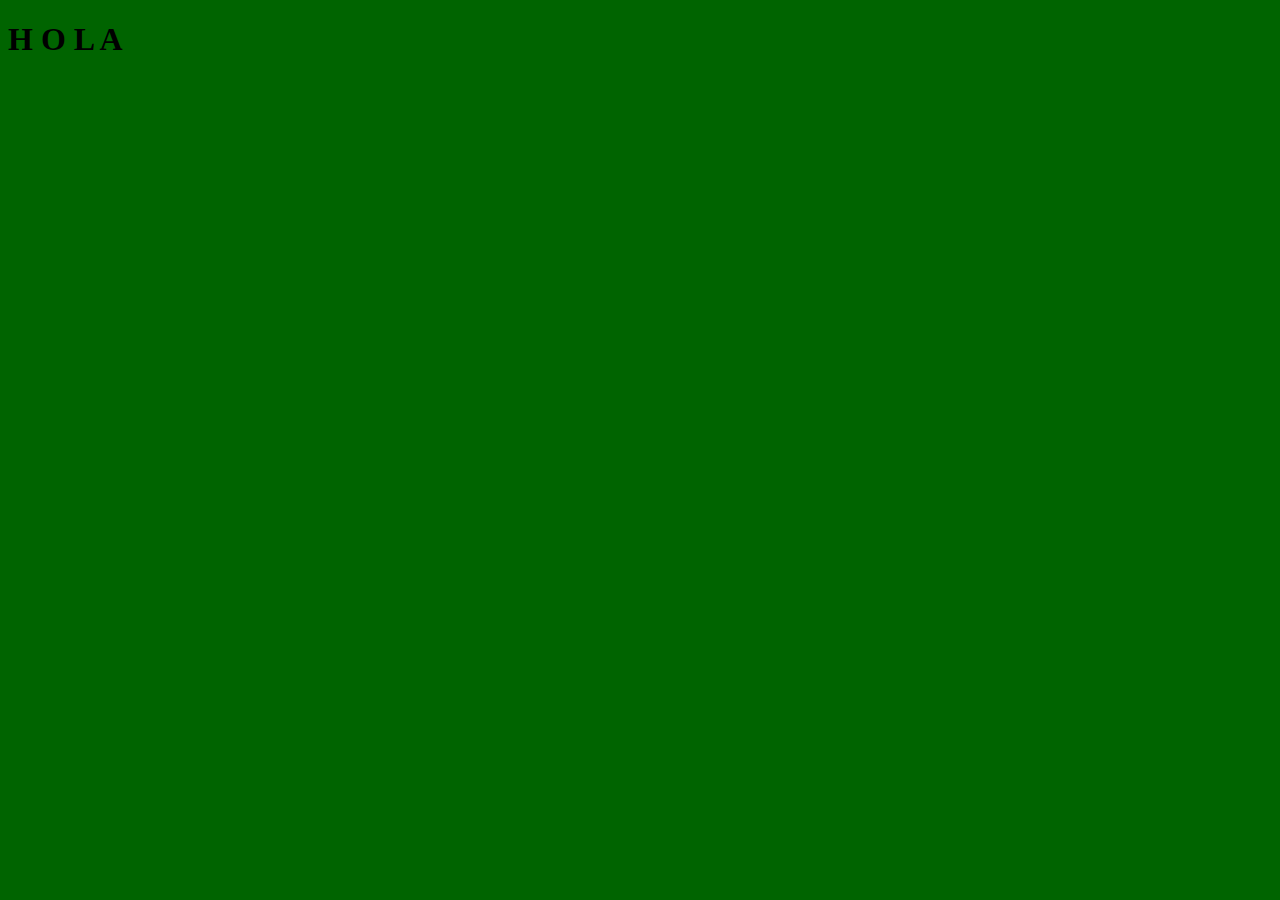
==== index.html @ 927bc75b "Update index.html" ====
<!DOCTYPE html>
<html>
<head>
	<link rel="stylesheet" href="js/script.js">
	<link rel="stylesheet" href="css/styles.css">
	<meta charset="utf-8">
	<meta name="viewport" content="width=device-width, initial-scale=1">
	<title></title>
</head>
<body>
	<h1>H O L A</h1>

</body>
</html>
---- css/styles.css ----
body{
background-color: darkgreen;
}
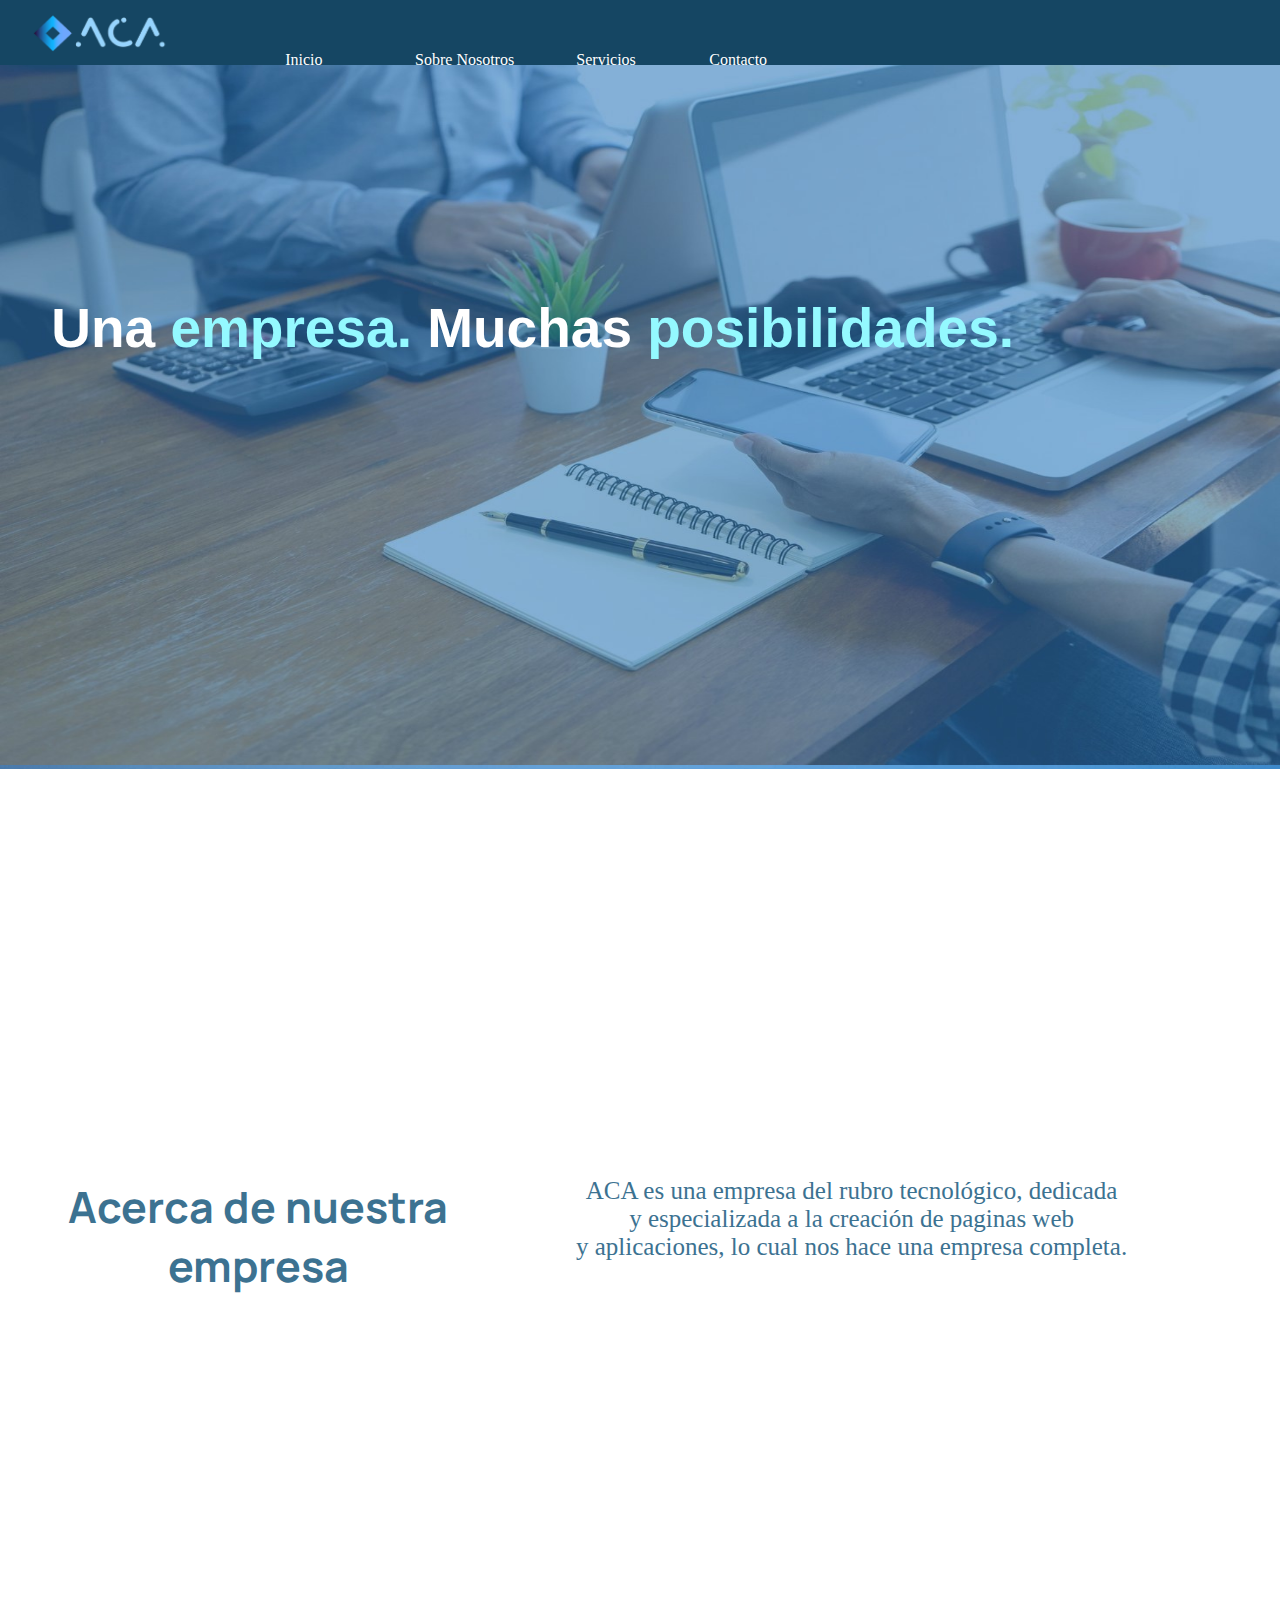
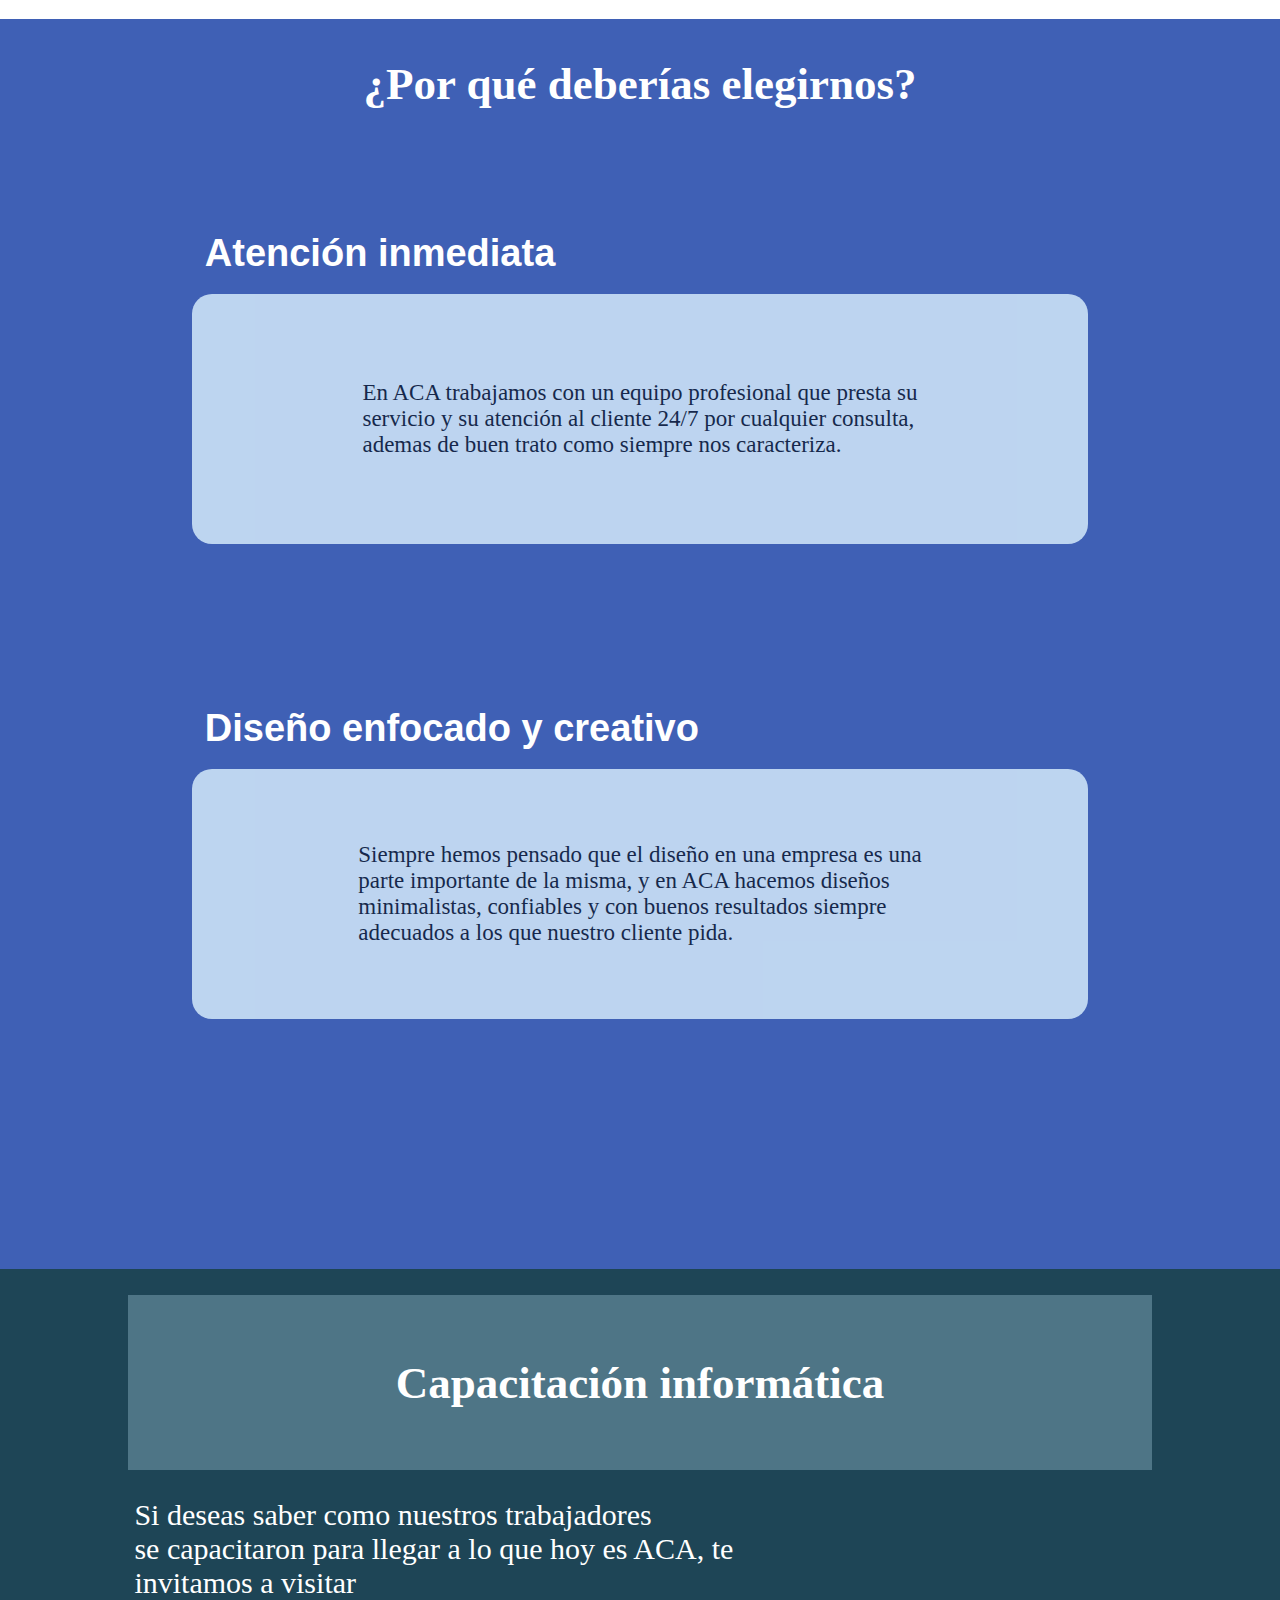
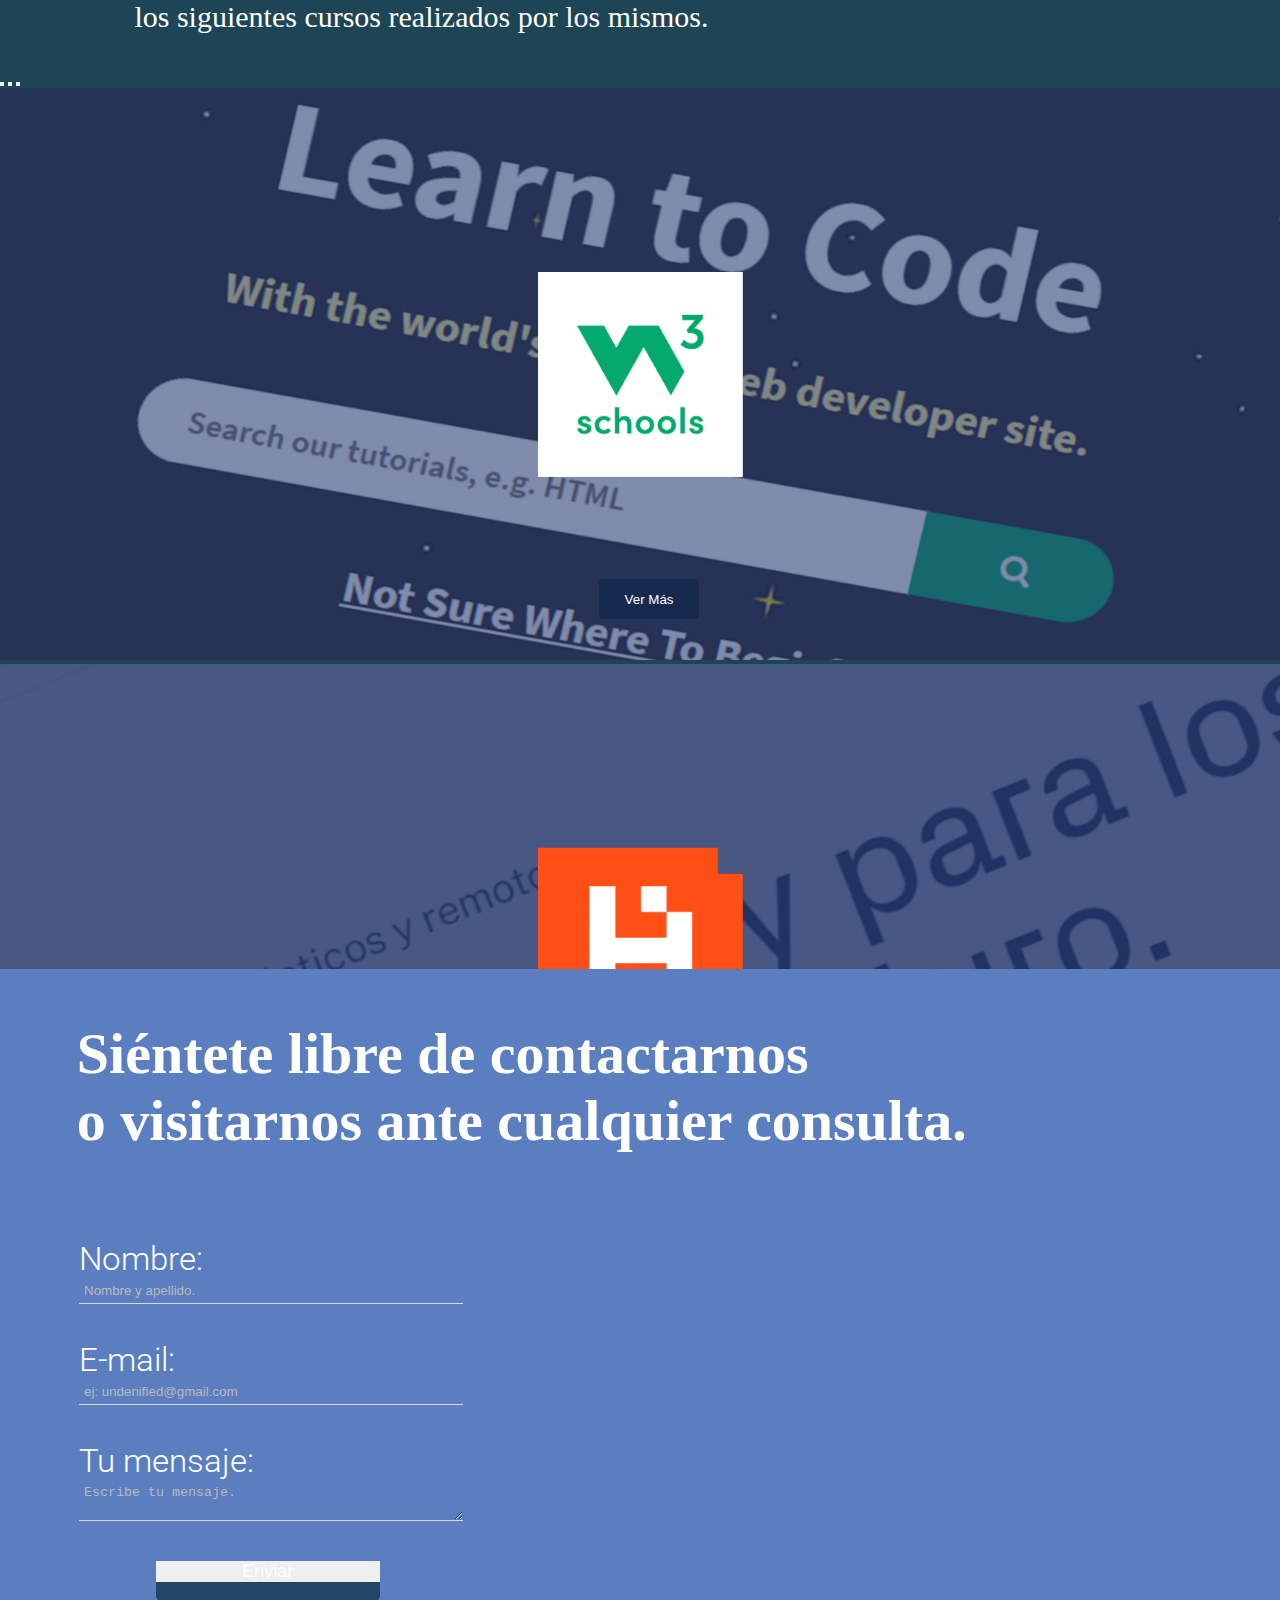
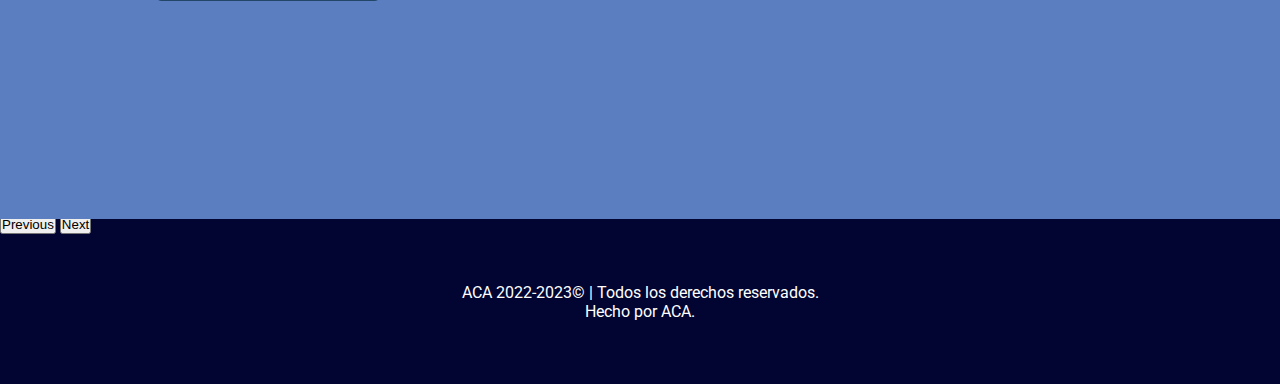
==== commit 8f3e6c2a: "aaaa" ====
--- a/index.html
+++ b/index.html
@@ -1,14 +1,180 @@
-<!DOCTYPE html>
-<html>
-<head>
-	<link rel="stylesheet" href="js/script.js">
-	<link rel="stylesheet" href="css/styles.css">
-	<meta charset="utf-8">
-	<meta name="viewport" content="width=device-width, initial-scale=1">
-	<title></title>
-</head>
-<body>
-	<h1>H O L A</h1>
-
-</body>
-</html>
+<!DOCTYPE html>
+<html>
+<head>
+  <title>Inicio - ACA</title>
+  <link rel="stylesheet" href="css/styles.css">
+  <link rel="shortcut icon" href="img/favicon.png">
+
+  <link href="https://cdn.jsdelivr.net/npm/bootstrap@5.3.0/dist/css/bootstrap.min.css" rel="stylesheet" integrity="sha384-9ndCyUaIbzAi2FUVXJi0CjmCapSmO7SnpJef0486qhLnuZ2cdeRhO02iuK6FUUVM" crossorigin="anonymous">
+  <link href="https://fonts.googleapis.com/css2?family=Open+Sans&family=Roboto:wght@300;400&display=swap" rel="stylesheet">
+  <link rel="preconnect" href="https://fonts.googleapis.com">
+  <link rel="preconnect" href="https://fonts.gstatic.com" crossorigin>
+  <link href="https://fonts.googleapis.com/css2?family=Inter:wght@200;800&display=swap" rel="stylesheet">
+  <link href="https://cdn.jsdelivr.net/npm/bootstrap@5.3.1/dist/css/bootstrap.min.css" rel="stylesheet" integrity="sha384-4bw+/aepP/YC94hEpVNVgiZdgIC5+VKNBQNGCHeKRQN+PtmoHDEXuppvnDJzQIu9" crossorigin="anonymous">
+
+  <link rel="preconnect" href="https://fonts.googleapis.com">
+  <link rel="preconnect" href="https://fonts.gstatic.com" crossorigin>
+  <link href="https://fonts.googleapis.com/css2?family=Alatsi&family=Inter:wght@200;800&display=swap" rel="stylesheet">
+  <link href="https://fonts.googleapis.com/css2?family=Alatsi&family=Inter:wght@200;800&family=Manrope:wght@200&display=swap" rel="stylesheet">
+
+</head>
+<body>
+
+<!-- .......................... NAVBAR .......................... -->
+
+    <nav>
+      <ul class="nav-links">
+        <a href="index.html"><img src="img/Logo ACA.png" class="ACAlogo"></a>
+        <li><a href="index.html">Inicio</a></li>
+        <li><a href="nosotros.html">Sobre Nosotros</a></li>
+        <li><a href="servicios.html">Servicios</a></li>
+        <li><a href="#section-contacto">Contacto</a></li>
+      </ul>
+    </nav>
+
+<!-- .......................... NAVBAR .......................... -->
+  
+
+<div class="containerBG1">
+    
+      <img src="img/PersonasTrabajando.jpg" alt="fondoDiv" class="imgContainerBG1">
+      <h1 style="font-family: Helvetica; position: absolute; font-size: 55px; left: 4%;top: 33%; font-style: bold;"> Una  <span class="cambioColorTexto">empresa.</span> Muchas <span class="cambioColorTexto">posibilidades.</span></h1>
+</div> <!-- Cierre de div "containerBG1" -->
+
+
+
+<div class="containerBG2">
+    <h2 class="txtH2-containerBG2">Acerca de nuestra <br> empresa</h2>
+
+<br>
+<br>
+<br>
+
+  <p class="p-containerBG2" >ACA es una empresa del rubro tecnológico, dedicada <br> y especializada a la creación de paginas web <br> y aplicaciones, lo cual nos hace una empresa completa.</p>
+    </div> <!-- Cierre de div "containerBG2" -->
+
+  <div class="containerBG3">
+    <h1 style="font-size: 45px; font-weight: bolder; color: #ffffff; padding: 20px; top: 1.5%; position: relative;" class="TituloJustify">¿Por qué deberías elegirnos?</h1>
+    <p class="txtAI" >Atención inmediata</p>
+      <div class="subContainer1">
+
+        <p class="txtP" >En ACA trabajamos con un equipo profesional que presta su <br> servicio y su atención al cliente 24/7 por cualquier consulta, <br> ademas de buen trato como siempre nos caracteriza.</p>
+      </div>
+    
+      <p class="txtDE" >Diseño enfocado y creativo</p>
+      <div class="subContainer2">
+        <p class="txtP" >Siempre hemos pensado que el diseño en una empresa es una <br> parte importante de la misma, y en ACA hacemos diseños <br> minimalistas, confiables y con buenos resultados siempre <br> adecuados a los que nuestro cliente pida.</p>
+      </div>
+
+    </div> <!-- Cierre de div "containerBG3" -->
+
+    <div class="containterBG4">
+      <div class="subContainer3">
+        <h2 style="color: white; font-size: 45px; text-align: center; justify-content: center; position: relative; font-weight: bold;">Capacitación informática</h2>
+      </div>
+
+      <br>
+      <br>
+      <br>
+      
+      <p style="color: #fff; text-align: left; position: relative; font-size: 30px; left: 10.5%; width: 73%;">Si deseas saber como nuestros trabajadores <br>
+        se capacitaron para llegar a lo que hoy es ACA, te <br> invitamos a visitar <br>
+        los siguientes cursos realizados por los mismos.
+      </p>
+
+      <br>
+      <br>
+
+      <div id="carouselExampleAutoplaying" class="carousel slide" data-bs-ride="carousel">
+        <div class="carousel-indicators">
+          <button type="button" data-bs-target="#carouselExampleIndicators" data-bs-slide-to="0" class="active" aria-current="true" aria-label="Slide 1"></button>
+          <button type="button" data-bs-target="#carouselExampleIndicators" data-bs-slide-to="1" aria-label="Slide 2"></button>
+          <button type="button" data-bs-target="#carouselExampleIndicators" data-bs-slide-to="2" aria-label="Slide 3"></button>
+        </div>
+        <div class="carousel-inner">
+          <div class="carousel-item active" data-bs-interval="3000">
+            <img src="img/w3schoolsCA.jpg" class="d-block w-60" alt="0">
+            <a href="https://www.w3schools.com/" target="_blank">
+              <button class="btnVerMas">Ver Más</button>
+            </a>
+          </div>
+          <div class="carousel-item" data-bs-interval="3000">
+            <img src="img/HackAcademyCA.PNG" class="d-block w-60" alt="1">
+            <a href="https://ha.dev/" target="_blank">
+              <button class="btnVerMas">Ver Más</button>
+            </a>
+          </div>
+          <div class="carousel-item" data-bs-interval="3000">
+            <img src="img/courseraCA.png" class="d-block w-60" alt="2">
+            <a href="https://www.coursera.org/" target="_blank">
+              <button class="btnVerMas">Ver Más</button>
+            </a>
+          </div>
+        </div>
+        <button class="carousel-control-prev" type="button" data-bs-target="#carouselExampleAutoplaying" data-bs-slide="prev">
+          <span class="carousel-control-prev-icon" aria-hidden="true"></span>
+          <span class="visually-hidden">Previous</span>
+        </button>
+        <button class="carousel-control-next" type="button" data-bs-target="#carouselExampleAutoplaying" data-bs-slide="next">
+          <span class="carousel-control-next-icon" aria-hidden="true"></span>
+          <span class="visually-hidden">Next</span>
+        </button>
+      </div>
+
+    </div> <!-- Cierre de div "containerBG4" -->
+
+    <div class="containerBG5">
+      
+  <h1 style="font-size: 58px; position: absolute; color: white; left: 6%; top: 6%;" id="section-contacto">Siéntete libre de contactarnos <br> o visitarnos ante cualquier consulta.</h1>
+
+        <form name="contact">
+          
+
+            <p style="font-size: 33px; color: #fff; font-family: 'Roboto'; font-weight: 300;">Nombre:</p>
+            <input type="text" class="form-input" style="background-color: transparent;" required placeholder="Nombre y apellido.">
+
+<br>
+<br>
+<br>
+            <p style="font-size: 33px; color: #fff; font-family: 'Roboto'; font-weight: 300;">E-mail:</p>
+            <input type="email" class="form-input" style="background-color: transparent;" required placeholder="ej: undenified@gmail.com">
+           
+<br>
+<br>
+<br>
+
+            <p style="font-size: 33px; color: #fff; font-family: 'Roboto'; font-weight: 300;">Tu mensaje:</p>
+            <textarea class="form-input" name="message" style="background-color: transparent;" required placeholder="Escribe tu mensaje."></textarea>
+
+<br>
+<br>
+<br>
+
+            <p class="center_content">
+              <input type="submit" class="btn btn-enviar" value="Enviar" style="color: #fff; font-size: 18px;">
+            </p>
+
+        </form>
+      <iframe src="https://www.google.com/maps/embed?pb=!1m18!1m12!1m3!1d3274.724327653351!2d-56.17015602452608!3d-34.83802307287117!2m3!1f0!2f0!3f0!3m2!1i1024!2i768!4f13.1!3m3!1m2!1s0x95a02af2e3f4f95f%3A0xa2b1e3cc84fed1e3!2sLiceo%20Impulso!5e0!3m2!1ses-419!2suy!4v1693451558826!5m2!1ses-419!2suy" style="border:0;" allowfullscreen="" loading="lazy" referrerpolicy="no-referrer-when-downgrade" class="ubicacion"></iframe>
+    </div>
+
+<!-- Cierre de div "containerBG5"
+
+
+
+
+-->
+
+
+  
+    <div class="footer">
+
+      <p style="color: #fff; font-family: 'Roboto';">ACA 2022-2023© | Todos los derechos reservados. <br> Hecho por ACA.</p>
+
+    </div>
+
+      <script src="js/script.js"></script>
+      <script src="https://cdn.jsdelivr.net/npm/bootstrap@5.3.1/dist/js/bootstrap.bundle.min.js" integrity="sha384-HwwvtgBNo3bZJJLYd8oVXjrBZt8cqVSpeBNS5n7C8IVInixGAoxmnlMuBnhbgrkm" crossorigin="anonymous"></script>
+    </body>
+</html>
+
--- a/css/styles.css
+++ b/css/styles.css
@@ -1,3 +1,621 @@
+@import url('https://fonts.googleapis.com/css2?family=Inter:wght@800&display=swap');
+
+@import "../node_modules/bootstrap/scss/functions";
+
+@import "../node_modules/bootstrap/scss/variables";
+@import "../node_modules/bootstrap/scss/variables-dark";
+
+
+*{
+  box-sizing: border-box;
+  padding: 0;
+  margin: 0;
+}
+
 body{
-background-color: darkgreen;
-}
+    background-color: #007d90;
+    background-image: url(../img/Fondo\ Index.jpg);
+}
+
+/* --------- NAVBAR ---------*/
+
+.nav-links {
+  position: relative;
+  background-color: #154663;
+  width: 100%;
+  height: 65px;
+  padding: 0;
+  margin: auto;
+  list-style: none;
+}
+
+.nav-links li a{
+text-decoration: none;
+color: white;
+padding: 20px 35px;
+display: block;
+left: 30%;
+position: relative;
+}
+
+.nav-links li{
+  display: inline-block;
+  text-align: center;
+  left: 5%;
+  position: relative;
+
+}
+
+.nav-links li a:hover{
+  background-color: #04283b;
+  color: #badcff;
+
+  transform: scale(1.02);
+  transition: .3s;
+}
+
+
+.ACAlogo {
+  width: 150px; 
+  height: 65px; 
+  position: relative; 
+  left: 2%;
+}
+
+.ACAlogo:hover {
+  transform: scale(1.10);
+  transition: 0.7s;
+}
+
+
+  /* --------- NAVBAR ---------*/
+
+
+
+/* --------- CONTAINERBG1 ---------*/
+
+  .containerBG1{
+  width: 100%;
+  height: 700px;
+  background-color: #15203D;
+  display: inline-block;
+  color: white; 
+  position: relative;
+  }
+
+  .imgContainerBG1 {
+    width: 100%;
+    height: 100%;
+  }
+
+  .cambioColorTexto {
+    color: #94F9FF;
+  }
+
+/* --------- CONTAINERBG1 ---------*/
+
+
+  /* --------- CONTAINERBG2 ---------*/
+
+.containerBG2{
+  background-color: #ffffff;
+  width: 100%;
+  height: 850px;
+  position: relative;
+}
+
+.txtH2-containerBG2 {
+  font-style: bolder; 
+  font-size: 43px; 
+  color: #3C7291; 
+  font-family: 'Manrope', sans-serif; 
+  text-align: center; 
+  top: 48%; 
+  position: absolute; 
+  right: 65%; 
+  font-weight: bold;
+}
+
+.p-containerBG2 {
+  color: #3C7291; 
+  font-size: 25px; 
+  text-align: center; 
+  position: absolute; 
+  left: 45%; 
+  top: 48%;
+}
+
+/* --------- CONTAINERBG2 ---------*/
+
+
+
+/* --------- CONTAINERBG3 ---------*/
+
+
+.TituloJustify{
+  text-align:center;
+}
+
+.containerBG3 {
+  width: 100%;
+  height: 1250px;
+  background-color: #3F60B5; 
+  position: relative;
+}
+
+.subContainer1 {
+  width: 55%;
+  height: 20%;
+  background-color: #DDF2FF;
+  opacity: 0.8;
+  border-radius: 20px;
+
+  position: absolute;
+  top: 22%;
+  left: 20%;
+  display: flex;
+  justify-content: center;
+  place-items: center;
+  
+
+}
+
+.subContainer2{
+
+  width: 55%;
+  height: 20%;
+  background-color: #DDF2FF;
+  opacity: 0.8;
+  border-radius: 20px;
+
+  position: absolute;
+  top: 60%;
+  left: 20%;
+  display: flex;
+  justify-content: center;
+  place-items: center;
+}
+
+.txtP {
+  font-size: 26px; 
+  text-align: left; 
+  color: #0e1a33; 
+  position: relative;
+}
+
+.txtAI {
+  font-family: Arial; 
+  font-weight: bold; 
+  font-size: 38px; 
+  position: absolute; 
+  left: 22%; color: #ffffff; 
+  top: 17%;
+}
+
+.txtDE {
+  font-family: Arial; 
+  font-weight: bold; 
+  font-size: 38px; 
+  position: absolute; 
+  left: 22%; 
+  top: 55%; 
+  color: #ffffff;
+}
+
+/* --------- CONTAINERBG3 ---------*/
+
+
+
+/* --------- CONTAINERBG4 ---------*/
+
+.containterBG4{
+  width: 100%;
+  height: 1300px;
+  background-color: #1E4556;
+  position: relative;
+}
+
+.subContainer3 {
+  background-color: #4E7586;
+  width: 80%;
+  height: 175px;
+  position: relative;
+  left: 10%;
+  top: 2%;
+  display: flex;
+  align-items: center;
+  justify-content: center;
+}
+
+
+.carrusel {
+  width: 100%;
+  display: flex;
+  overflow: scroll;
+}
+  
+.elementos {
+  flex: 1 0 auto;
+  margin: 0 50px;
+  background-color: #5593CB;
+  width: 350px;
+  height: 420px;
+  text-align: center;
+  position: relative;
+}
+
+.btnCarrusel {
+  padding: 10px 20px;
+  background-color: #83a2ff;
+  color: rgb(255, 255, 255);
+  text-decoration: none;
+  border: none;
+  border-radius: 5px;
+  cursor: pointer;
+  position: absolute;
+  top: 80%;
+  left: 32%;
+  font-size: 18px;
+}
+
+.btnCarrusel:hover {
+  color: #ffffff;
+  background-color: #102134;
+  transition: 0.2s;
+}
+
+.d-block {
+  width: 100%;
+  height: 100%;
+}
+
+.btnVerMas {
+  position: absolute;
+  top: 70%;
+  left: 46.8%;
+  width: 100px;
+  border-style: none;
+  border-radius: 5px;
+  color: white;
+  background-color: #162a4f;
+  height: 40px;
+}
+
+.btnVerMas:hover {
+  background-color: #101e38;
+  transition: 0.2s;
+}
+
+
+/* --------- CONTAINERBG4 ---------*/
+
+
+/* --------- CONTAINERBG5 ---------*/
+
+.containerBG5 {
+width: 100%;
+height: 850px;
+background-color: #5B7EC1;
+position: relative;
+}
+
+.ubicacion {
+  position: relative;
+  left: 53%;
+  bottom: 31%;
+
+  width:600px; height:450px;
+}
+
+form{
+  color: #999;
+  border-radius: 3px;
+  background-color: transparent;
+  margin: 0;
+  position: relative;
+  left: 5%;
+  top: 30%;
+  width: 670px;
+  padding: 15px;
+  
+}
+
+input, textarea {
+  border: 0;
+  outline: none;
+  width: 100%;
+  color: transparent;
+}
+
+.form-input {
+  border-bottom: 1.5px solid #dad9d9;
+  padding: 5px;
+  width: 90%;
+  color: white;
+}
+
+.form-input:focus{
+  border-bottom: 2px solid #ffffff;
+}
+
+.center_content {
+position: relative;
+left: 28%;
+background-color: #214667;
+color: white;
+width: 35%;
+height: 40px;
+border-radius: 5px;
+text-align: center;
+}
+
+.center_content:hover{
+  background-color: #183044;
+  transition: 0.2s
+}
+
+
+::placeholder { color: #BABABA;}
+
+
+/* --------- CONTAINERBG5 ---------*/
+
+.footer{
+  width: 100%;
+  height: 165px;
+  background-color: #020431;
+
+  display: flex;
+  align-items: center;
+  justify-content: center;
+  text-align: center;
+}
+
+/* ....................................................... PAGINA DE SERVICIOS .........................................................*/
+
+.serviciosSec1 {
+  width: 100%;
+  height: 230px;
+  background-color: #1D2C55;
+}
+
+.containerBG1-servicios{
+  width: 100%;
+  height: 700px;
+  background-color: #15203D;
+  display: flex;
+  color: white; 
+  position: relative;
+}
+
+
+/* ....................................................... PAGINA SOBRE NOSOTROS .........................................................*/
+
+.nosotrosSec1 {
+  width: 100%;
+  height: 230px;
+  background-color: #1D2C55;
+}
+
+.nosotrosSec2 {
+  width: 100%;
+  height: 1200px;
+  background-color: #D2DEFF;
+  padding: 100px;
+}
+
+.nosotrosSec3 {
+  width: 100%;
+  height: 1200px;
+  background-color: #1D2C55;
+}
+
+.nosotrosIntegrantes {
+width: 100%;
+height: 75%;
+/*border: 1px solid #ff0000;*/
+
+margin: 0 auto;
+box-sizing: border-box;
+
+position: relative;
+top: 6%;
+
+
+}
+
+.container-integrantes {
+  width: 100%;
+  height: 48%;
+  display: flex;
+
+  /*border: solid 1px white ;*/
+  
+
+  align-items: center;
+  justify-content: center;
+  margin: 20px 0;
+}
+
+.contColIntegrantes {
+  width: 50%;
+  height: 100%;
+  /*border: 1px solid green;*/
+
+  display: flex;
+  align-items: center;
+  overflow: hidden;
+
+}
+
+.integrantes {
+  width: 80%;
+  height: 82%;
+  background-color: #f0f0f0;
+  border-radius: 5px;
+  display: inline-flex;
+  margin: 0 auto;
+
+   /*border: 1px solid rgb(0, 42, 255);*/
+}
+
+.integrantes:hover {
+  background-color: #dfdfdf;
+  transition: 0.3s;
+}
+
+.subIntegrantes {
+  width: 40%;
+  height: 100%;
+  box-sizing: border-box;
+  
+  display: flex;
+  justify-content: center;
+  align-items: center;
+}
+
+.subIntegrantes2 {
+  width: 60%;
+  height: 100%;
+
+
+  text-align: left;
+  position: relative;
+}
+
+.integrantes-favicon {
+  width: 50%;
+  height: 60px;
+  position: relative;
+  top: 20%;
+  left: 10%;
+
+  display: inline-flex;
+  justify-content: center;
+  align-items: center;
+  object-fit: cover;
+}
+
+.favicon-img-redes:hover {
+  transform: scale(1.2);
+  transition: 0.3s;
+}
+
+
+
+
+
+
+
+
+
+
+
+
+
+
+
+
+/* ---------------------------------------------------------- MEDIA QUERIS -------------------------------------------------------------*/
+
+@media (max-width: 1366px) {
+
+  .ubicacion {
+    position: relative;
+    left: 53%;
+    bottom: 31%;
+  
+    width:400px; height:400px;
+  }
+
+  .form-input {
+  width: 60%;
+}
+
+.center_content {
+  left: 12%;
+}
+
+.subContainer1 {
+  width: 70%;
+  left: 15%;
+}
+
+.subContainer2 {
+  width: 70%;
+  left: 15%;
+}
+
+.txtP {
+  font-size: 23px;
+}
+
+.txtAI {
+  left: 16%;
+}
+
+.txtDE {
+  left: 16%;
+}
+
+
+
+/* MediaQuery-SobreNosotros-Integrantes */
+
+.nosotrosSec3 {
+  height: 1100px;
+  width: 100%;
+  background-color: #1D2C55;
+}
+
+.integrantes {
+  width: 97%;
+  height: 100%;
+  position: relative;
+}
+
+.contColIntegrantes {
+  height: 80%;
+}
+
+.container-integrantes {
+  width: 100%;
+  height: 50%;
+  margin: 0;
+}
+
+.nosotrosIntegrantes {
+  height: 76%;
+}
+
+
+
+
+
+
+
+
+
+
+} /* Fin de MAXWIDTH */
+
+@media (max-width: 1070px) {
+
+  .txtH2-containerBG2 {
+    
+    right: 60%; 
+    
+  }
+  
+  .p-containerBG2 {
+    
+    left: 45%; 
+    
+  }
+
+}
+
+
+
+
+/* ---------------------------------------------------------- MEDIA QUERIS -------------------------------------------------------------*/